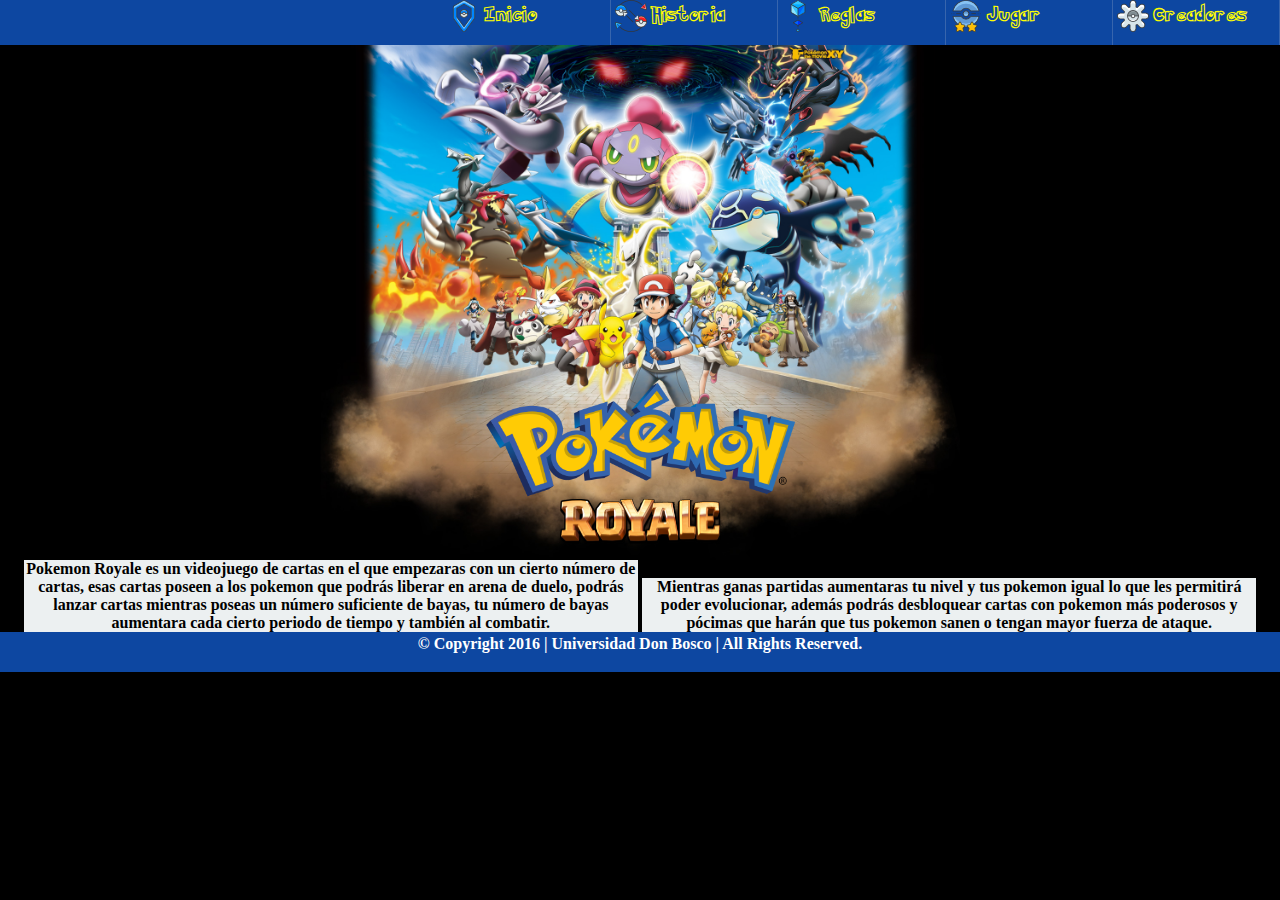
==== index.html @ b239d023 "Update index.html" ====
<!DOCTYPE html>
<html lang="es">
<head>
	<meta charset="UTF-8">
	<title>Pokemon Royale</title>
	<link rel="stylesheet" href="css/Estilos_generales.css">
	<link rel="stylesheet" href="css/font-awesome.css">
	<link rel="stylesheet" href="css/estilo_index.css">
	<meta name="viewport" content="width=device-width, initial-scale=1.0, user-scalable=no"> 
</head>
<body>	
	<header>
        <label for="menu"><i for="menu" class="fa fa-bars menu_responsivo" aria-hidden="true"></i></label>
        <input type="checkbox" id="menu" name="menu">
        
        <nav>
            <ul>
                <li><a href="index.html"><img src="img/poke1.png" alt=""><span>Inicio</span></a></li>
                <li><a href="historia.html"><img src="img/poke4.png" alt=""><span>Historia</span></a></li>
                <li><a href="reglas.html"><img src="img/poke5.png" alt=""><span>Reglas</span></a></li>
                <li><a href="game.html"><img src="img/poke3.png" alt=""><span>Jugar</span></a></li>
                <li><a href="creadores.html"><img src="img/poke2.png" alt=""><span>Creadores</span></a></li>
            </ul>
        </nav>
    </header>

	<div class="contenedor">		
			<!-- Contenido -->	
			<div class="logo"><img src="img/Pokemon_logo.png" alt=""><img class="royale" src="img/royale.png" alt=""></div>	
			<img src="img/intro.jpg" alt="" class="fondo">
			<p>
				Pokemon Royale es un videojuego de cartas en el que empezaras con un cierto número de cartas, esas cartas poseen a los pokemon que podrás liberar en arena de duelo, podrás lanzar cartas mientras poseas un número suficiente de bayas, tu número de bayas aumentara cada cierto periodo de tiempo y también al combatir.
			</p>	
			<p>
				Mientras ganas partidas aumentaras tu nivel y tus pokemon igual lo que les permitirá poder evolucionar, además podrás desbloquear cartas con pokemon más poderosos y pócimas que harán que tus pokemon sanen o tengan mayor fuerza de ataque.
			</p>	
			
	</div>
	<footer>
		<div class="foot"><p>© Copyright 2016 | Universidad Don Bosco | All
		Rights Reserved.</p></div>		
	</footer>
</body>
</html>
---- css/Estilos_generales.css ----
@font-face{
	font-family: 'pokemon';
	src: url(../fonts/PokemonHollow.ttf);
}
*{
	padding: 0;
	margin: 0;
	box-sizing:border-box;
}
html{
	width: 100%;
	height: 100%;
}
body{
	width: 100%;
	height: 100%;
	background: black;
}
footer{
	width: 100%;
	background: rgba(13,71,161 ,1);
	height: 40px;
	color: white;
	text-align: center;
	font-weight: bold;
	padding-top: 3px;

}
input, label{
	display: none;
}
li a:hover{
	background: rgba(0,0,0,0.2);
	color: rgba(253,216,53 ,1);
}

@media (min-width: 768px){

header{
	width: 100%;
	background: rgba(13,71,161 ,1);
	text-align: right;
}
nav{
	display: inline-block;
	width: 85%;
}
nav ul{
	list-style: none;
	width: 100%;
}
nav ul li{
	display: inline-block;
	width: 15%;
	height: 45px;
	text-align: center;
	border-right: 1px solid rgba(224,224,224 ,0.2);
}
nav ul li a{
	display: inline-block;
	width: 100%;
	height: 100% !important;
	color: yellow;
	text-decoration: none;
	letter-spacing: 0.1em;
	text-align: left;
	font-family: 'pokemon';
}
a img, a span{
	display: inline-block;
}
a span{
	height: 100% !important;
	width: 50%;
	font-weight: bolder;
	padding-left: 5px;
	vertical-align: top;
	margin-top: 5px;
}
}
@media (max-width: 768px){
	header nav{
	display: none;
	}
	header{

		width: 100%;
		background: rgba(13,71,161 ,1);
		text-align: left;
	}
	label[for]{
		font-size: 20px;
		display: inline-block;
		width: 35px;
		height: 35px;
		vertical-align: middle;
		text-align: center;
		background: rgba(13,71,161 ,1);
		border-right: 1px solid rgba(224,224,224 ,0.2);
	}
	i{
		vertical-align: -5px;
		color: rgba(253,216,53 ,1);
		font-weight: bolder;
	}
	nav{
		width: 100%;
	}
	ul{
		list-style: none;
		width: 100%;
	}
	li{
		width: 100%;
		background: rgba(13,71,161 ,1);
		height: 40px;
		border-top: 1px solid rgba(224,224,224 ,0.2);
		border-top: 1px solid rgba(224,224,224 ,0.2);
	}
	li a{
		color: white;
		text-decoration: none;
		display: inline-block;
		width: 100%;
		height: 100%;
		padding-left: 10px;
		font-family: 'pokemon';
	}
	a img, a span{
		display: inline-block;
	}
	a>span{
		width: 75%;
		padding-left: 10px;
		text-align: left;
		font-weight: bolder;
	}
	[id^=menu]:checked + nav{
		/* style */
		display: block;
	}
	

}
---- css/estilo_index.css ----
.contenedor{
	padding: 0px;
	margin: 0px;
	width: 100%;
	background: black;
	text-align: center;
	position: relative;
}
.fondo{
	display: inline-block;
	width: 70%;
	
}
.logo{
	position: absolute;
	bottom: 15%;
	left: 25%;
	font-size: 30px;
	padding-top: 15.5px;
}

.contenedor img{
	width: 50%;
	display: block;
	margin: 0 auto;
}
.contenedor img.royale{
	width: 25%;
}
.contenedor p{
	display: inline-block;
	width: 48%;
	background: #ecf0f1;
	color: black;
	font-weight: bold;

}
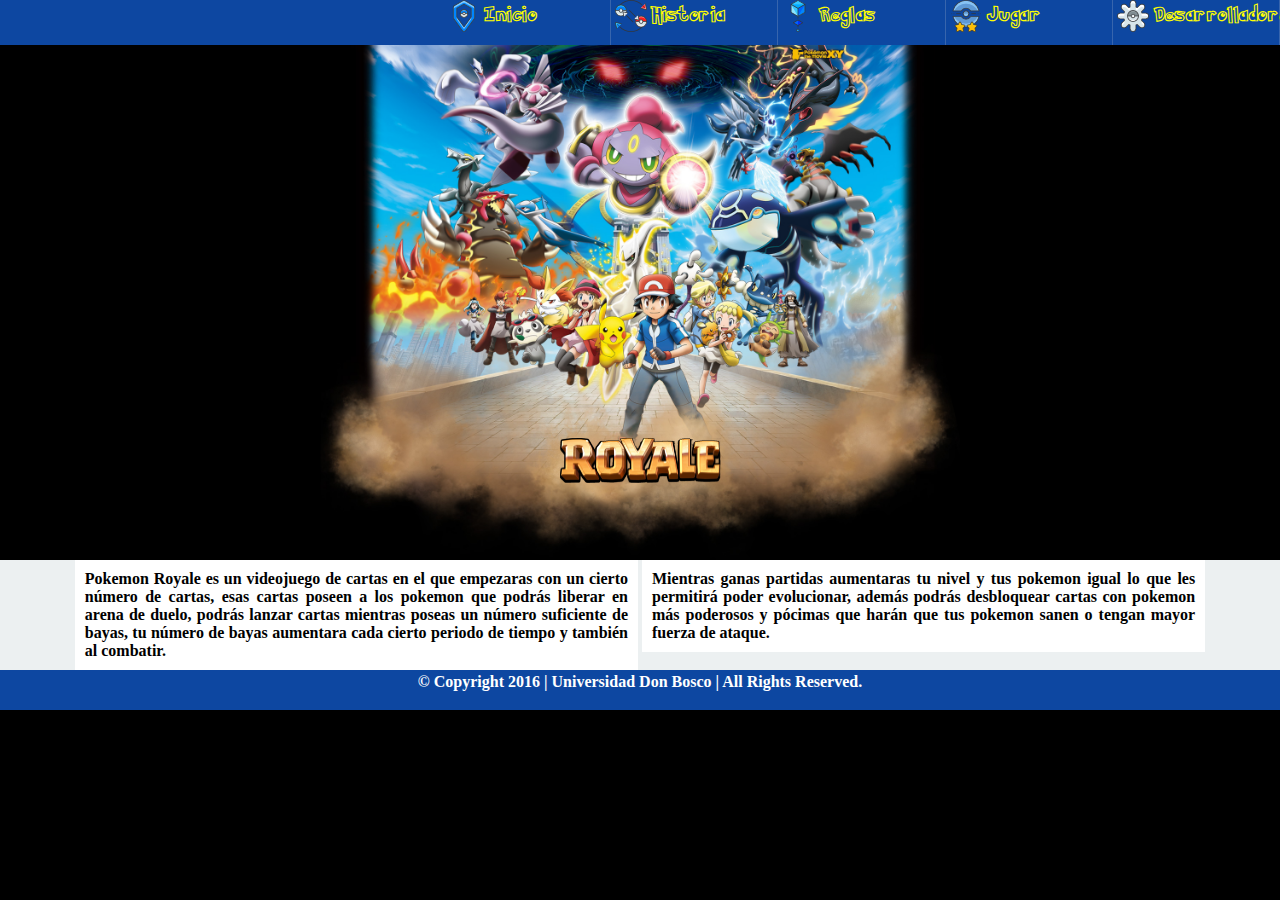
==== commit 4487652a: "update reglas" ====
--- a/index.html
+++ b/index.html
@@ -10,35 +10,39 @@
 </head>
 <body>	
 	<header>
-        <label for="menu"><i for="menu" class="fa fa-bars menu_responsivo" aria-hidden="true"></i></label>
-        <input type="checkbox" id="menu" name="menu">
-        
-        <nav>
-            <ul>
-                <li><a href="index.html"><img src="img/poke1.png" alt=""><span>Inicio</span></a></li>
-                <li><a href="historia.html"><img src="img/poke4.png" alt=""><span>Historia</span></a></li>
-                <li><a href="reglas.html"><img src="img/poke5.png" alt=""><span>Reglas</span></a></li>
-                <li><a href="game.html"><img src="img/poke3.png" alt=""><span>Jugar</span></a></li>
-                <li><a href="creadores.html"><img src="img/poke2.png" alt=""><span>Creadores</span></a></li>
-            </ul>
-        </nav>
-    </header>
+		<label for="menu"><i for="menu" class="fa fa-bars menu_responsivo" aria-hidden="true"></i></label>
+		<input type="checkbox" id="menu" name="menu">
+		
+		<nav>
+			<ul>
+				<li><a href="#"><img src="img/poke1.png" alt=""><span>Inicio</span></a></li>
+				<li><a href=""><img src="img/poke4.png" alt=""><span>Historia</span></a></li>
+				<li><a href="reglas.html"><img src="img/poke5.png" alt=""><span>Reglas</span></a></li>
+				<li><a href=""><img src="img/poke3.png" alt=""><span>Jugar</span></a></li>
+				<li><a href=""><img src="img/poke2.png" alt=""><span>Desarrolladores</span></a></li>
+			</ul>
+		</nav>
+	</header>
 
 	<div class="contenedor">		
 			<!-- Contenido -->	
-			<div class="logo"><img src="img/Pokemon_logo.png" alt=""><img class="royale" src="img/royale.png" alt=""></div>	
+			<div class="logo">
+				<img src="img/pokemon_logo.png" alt="">
+				<img class="royale" src="img/royale.png" alt="">
+			</div>	
 			<img src="img/intro.jpg" alt="" class="fondo">
+	</div>
+		<article>
 			<p>
-				Pokemon Royale es un videojuego de cartas en el que empezaras con un cierto número de cartas, esas cartas poseen a los pokemon que podrás liberar en arena de duelo, podrás lanzar cartas mientras poseas un número suficiente de bayas, tu número de bayas aumentara cada cierto periodo de tiempo y también al combatir.
+					Pokemon Royale es un videojuego de cartas en el que empezaras con un cierto número de cartas, esas cartas poseen a los pokemon que podrás liberar en arena de duelo, podrás lanzar cartas mientras poseas un número suficiente de bayas, tu número de bayas aumentara cada cierto periodo de tiempo y también al combatir.
 			</p>	
 			<p>
-				Mientras ganas partidas aumentaras tu nivel y tus pokemon igual lo que les permitirá poder evolucionar, además podrás desbloquear cartas con pokemon más poderosos y pócimas que harán que tus pokemon sanen o tengan mayor fuerza de ataque.
-			</p>	
-			
-	</div>
+					Mientras ganas partidas aumentaras tu nivel y tus pokemon igual lo que les permitirá poder evolucionar, además podrás desbloquear cartas con pokemon más poderosos y pócimas que harán que tus pokemon sanen o tengan mayor fuerza de ataque.
+			</p>
+		</article>	
 	<footer>
 		<div class="foot"><p>© Copyright 2016 | Universidad Don Bosco | All
 		Rights Reserved.</p></div>		
 	</footer>
 </body>
-</html>
+</html>--- a/css/estilo_index.css
+++ b/css/estilo_index.css
@@ -5,6 +5,7 @@
 	background: black;
 	text-align: center;
 	position: relative;
+	
 }
 .fondo{
 	display: inline-block;
@@ -27,11 +28,22 @@
 .contenedor img.royale{
 	width: 25%;
 }
-.contenedor p{
+article{
+	width: 100%;
+	background: #ecf0f1;
+	display: block;
+	text-align: center;
+	vertical-align: top;
+
+}
+article p{
 	display: inline-block;
-	width: 48%;
-	background: #ecf0f1;
+	width: 44%;
 	color: black;
 	font-weight: bold;
+	padding: 10px !important;
+	text-align: justify;
+	vertical-align: top !important;
+	background: white;
 
-}+}
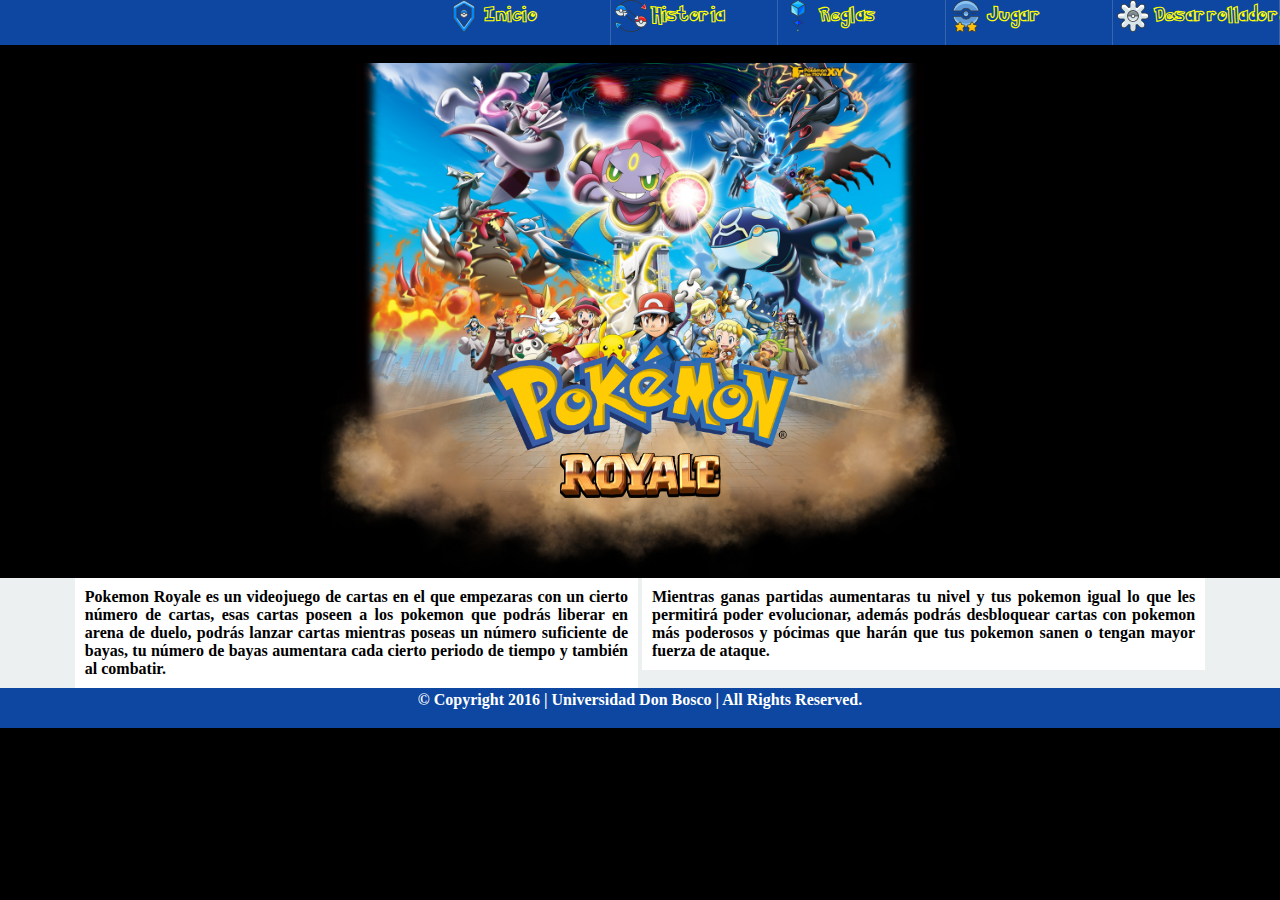
==== commit 388ca7c6: "Merge remote-tracking branch 'origin/master'" ====
--- a/index.html
+++ b/index.html
@@ -26,10 +26,14 @@
 
 	<div class="contenedor">		
 			<!-- Contenido -->	
+<<<<<<< HEAD
 			<div class="logo">
 				<img src="img/pokemon_logo.png" alt="">
 				<img class="royale" src="img/royale.png" alt="">
 			</div>	
+=======
+			<div class="logo"><img src="img/Pokemon_logo.png" alt=""><img class="royale" src="img/royale.png" alt=""></div>	
+>>>>>>> origin/master
 			<img src="img/intro.jpg" alt="" class="fondo">
 	</div>
 		<article>
@@ -45,4 +49,4 @@
 		Rights Reserved.</p></div>		
 	</footer>
 </body>
-</html>+</html>
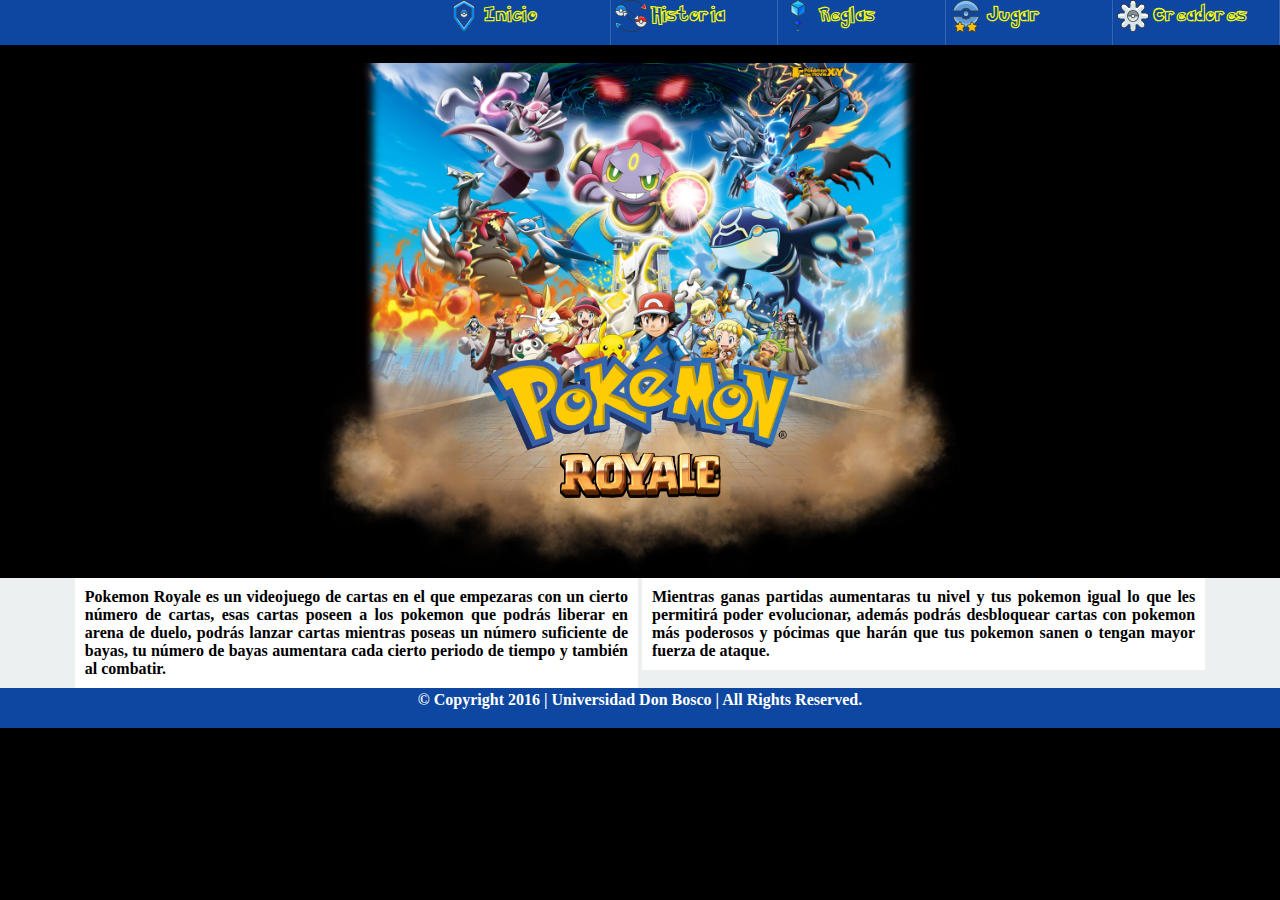
==== commit a799d47c: "Update index.html" ====
--- a/index.html
+++ b/index.html
@@ -16,10 +16,10 @@
 		<nav>
 			<ul>
 				<li><a href="#"><img src="img/poke1.png" alt=""><span>Inicio</span></a></li>
-				<li><a href=""><img src="img/poke4.png" alt=""><span>Historia</span></a></li>
+				<li><a href="historia.html"><img src="img/poke4.png" alt=""><span>Historia</span></a></li>
 				<li><a href="reglas.html"><img src="img/poke5.png" alt=""><span>Reglas</span></a></li>
-				<li><a href=""><img src="img/poke3.png" alt=""><span>Jugar</span></a></li>
-				<li><a href=""><img src="img/poke2.png" alt=""><span>Desarrolladores</span></a></li>
+				<li><a href="game.html"><img src="img/poke3.png" alt=""><span>Jugar</span></a></li>
+				<li><a href="creadores"><img src="img/poke2.png" alt=""><span>Creadores</span></a></li>
 			</ul>
 		</nav>
 	</header>
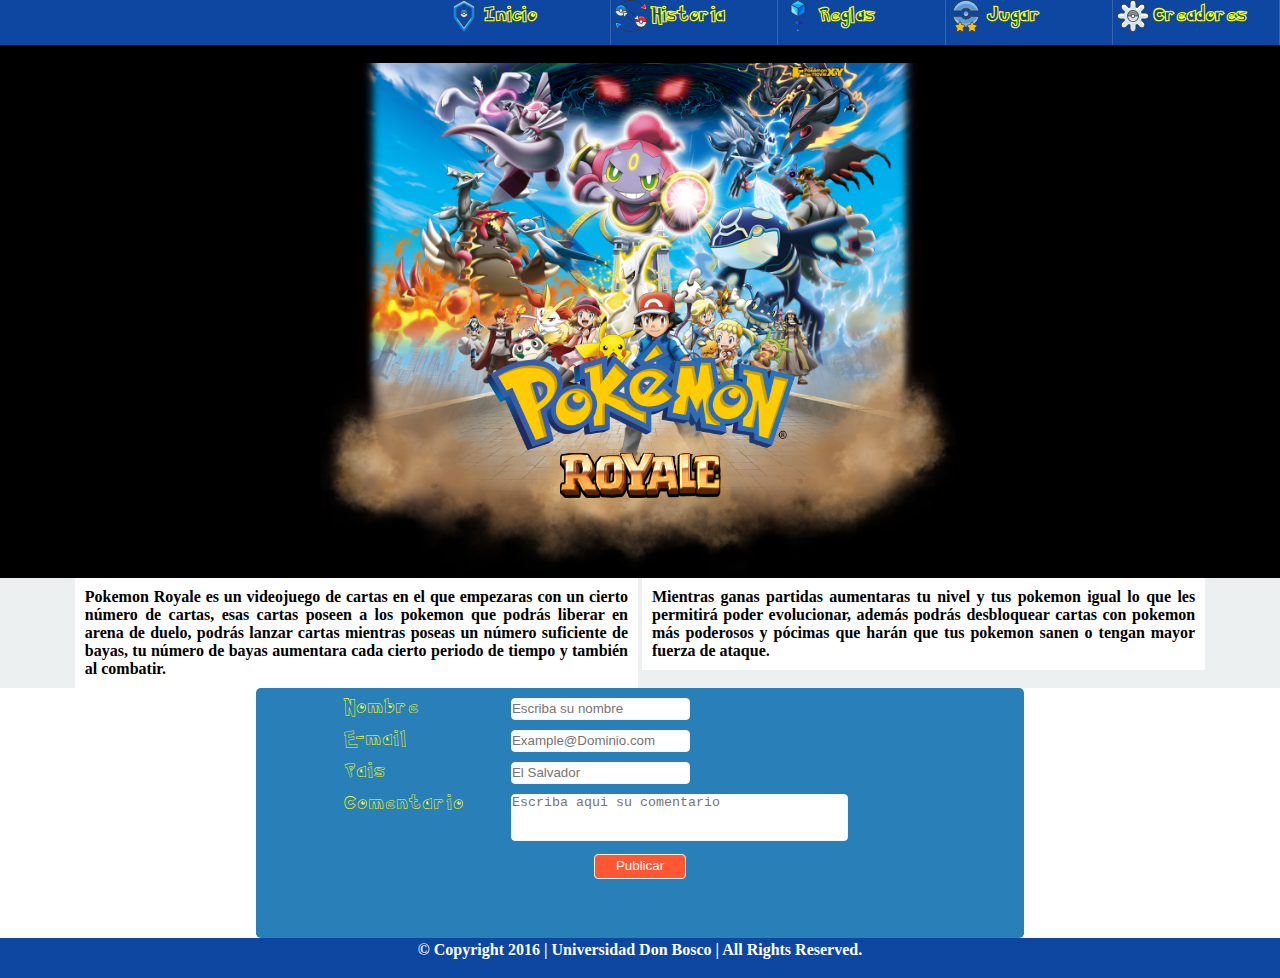
==== commit af92a4b5: "comentarios" ====
--- a/index.html
+++ b/index.html
@@ -6,6 +6,7 @@
 	<link rel="stylesheet" href="css/Estilos_generales.css">
 	<link rel="stylesheet" href="css/font-awesome.css">
 	<link rel="stylesheet" href="css/estilo_index.css">
+	<link rel="stylesheet" href="css/style_coment.css">
 	<meta name="viewport" content="width=device-width, initial-scale=1.0, user-scalable=no"> 
 </head>
 <body>	
@@ -44,9 +45,37 @@
 					Mientras ganas partidas aumentaras tu nivel y tus pokemon igual lo que les permitirá poder evolucionar, además podrás desbloquear cartas con pokemon más poderosos y pócimas que harán que tus pokemon sanen o tengan mayor fuerza de ataque.
 			</p>
 		</article>	
+		<!--area de comentarios-->
+		<section class="comentarios">
+<form name="comentarios" id="Comentarios" >
+<div>
+    <label for="txtname">Nombre</label>
+    <input type="text" id="txtname" placeholder="Escriba su nombre" required/>
+</div>
+<div>
+    <label for="txtcorreo">E-mail</label>
+    <input type="email" id="txtcorreo" placeholder="Example@Dominio.com" required/>
+</div>
+<div>
+    <label for="txtpais">Pais</label>
+    <input type="text" id="txtpais" placeholder="El Salvador" />
+</div>
+<div>
+    <label for="txtaconsulta">Comentario</label>
+    <textarea id="txtaconsulta" rows="3" cols="40" placeholder="Escriba aqui su comentario" required></textarea>
+</div>
+<input type="button" value="Publicar" id="publicar">
+    </form>
+    <section class="comentariosindividual">
+
+    </section>
+    </section>
+<!--fin de el area de comentarios-->
+
 	<footer>
 		<div class="foot"><p>© Copyright 2016 | Universidad Don Bosco | All
 		Rights Reserved.</p></div>		
 	</footer>
+	 <script src="js/comentarios.js"></script>
 </body>
 </html>
--- a/css/style_coment.css
+++ b/css/style_coment.css
@@ -0,0 +1,161 @@
+*{
+    margin: 0;
+    padding: 0;
+}
+body{
+    background: white;
+}
+
+section.comentarios{
+    background: white;
+}
+
+form#Comentarios {
+    background: #2980b9;
+    width: 60%;
+    margin: 0 auto;
+    overflow: hidden;
+    height: 250px;
+    border-radius: 0.3em;
+    font-family: 'pokemon';
+    line-height: 1em;
+    color: yellow;
+    letter-spacing: 3px;
+}
+
+form#Comentarios>div{
+   
+    width: 80%;
+    margin: 10px auto;
+    overflow: hidden;
+}
+
+form#Comentarios input{
+    
+    line-height: 1.5em;
+    display: block;
+    float: left;
+    border: 1px solid whitesmoke;
+    border-radius: 0.3em;
+}
+
+form#Comentarios label{
+    width: 25%;
+    
+    display: block;
+    float: left;
+    margin: 0% 2%;
+    line-height: 1.35em;
+}
+form#Comentarios textarea{
+    border: 1px solid whitesmoke;
+    border-radius: 0.3em;
+    resize: none;
+}
+
+form#Comentarios input[type="button"]{
+    margin: 0 auto;
+    color:white;
+    float: none;
+    width:12%;
+    line-height: 1.7em;
+    background: #FF5733;
+    
+}
+section.comentariosindividual{
+    background:white;
+}
+
+article.Comentario{
+    width:40%;
+    min-height: 80px;
+    background: #2980b9;
+    margin: 10px auto;
+    border-radius: 0.3em;
+    overflow: hidden;
+        
+}
+div.Comentario{
+    width:100%;
+    padding: 0.2em;
+    box-sizing: border-box;
+    border-radius: 0.3em 0.3em 0 0;
+    overflow: hidden;
+    background: rgba(13,71,161 ,1);
+    color: white;
+
+
+}
+h3.Comentario{
+   
+    overflow: hidden;
+    padding: 0 0.3em;
+    font-size: 1.1em;
+    border-bottom: 1px solid white;
+    font-family: 'pokemon';
+    line-height: 1em;
+    letter-spacing: 3px;
+}
+
+h4.Comentario{
+    
+    clear: both;
+    width: 100%;
+    padding: 0  0.3em;
+    overflow: hidden;
+}
+
+
+h4.Comentario>p,h3.Comentario>p{
+    background-color: transparent;
+    width: 30%;
+    float: left;
+    line-height: 0.5em;
+    color: white;
+    
+}
+
+h3.Comentario>p{
+    color: yellow;
+}
+p.Comentario{
+    background: transparent;
+    clear: both;
+    width: 95%;
+    padding: 0.3em;
+}
+
+@media(max-width: 768px){
+
+form#Comentarios{
+    width: 100%;
+    height: 300px;
+    font-size: 0.5em;
+}
+form#Comentarios label{
+    font-size: 1.8em;
+    background: transparent;
+    border: 0px;
+}
+ article.Comentario{
+    width: 100%;
+}
+form#Comentarios input[type="button"]{
+width:20%;
+}
+
+h3.Comentario>p,h4.Comentario>p{
+    width: 50%;
+}
+
+}/*fin 768*/
+
+@media(min-width:768px) and (max-width:1080px){
+form#Comentarios{
+    width: 80%;
+}
+article.Comentario{
+    width: 80%;
+}
+
+}
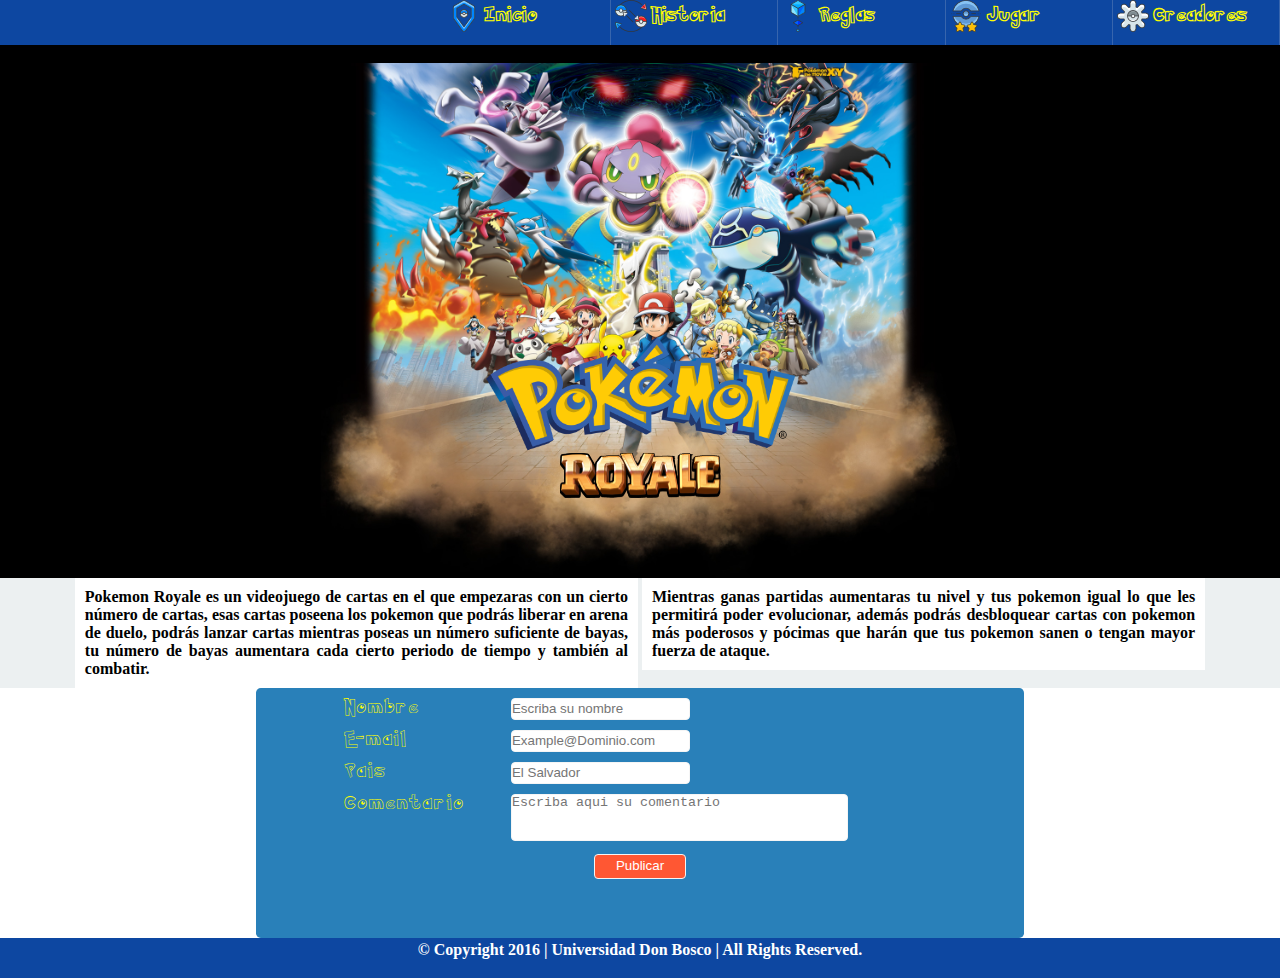
==== commit 3b30c3de: "localStorage Update" ====
--- a/index.html
+++ b/index.html
@@ -8,6 +8,7 @@
 	<link rel="stylesheet" href="css/estilo_index.css">
 	<link rel="stylesheet" href="css/style_coment.css">
 	<meta name="viewport" content="width=device-width, initial-scale=1.0, user-scalable=no"> 
+	<script type="text/javascript" src="js/localStorage.js"></script>
 </head>
 <body>	
 	<header>
@@ -38,11 +39,11 @@
 			<img src="img/intro.jpg" alt="" class="fondo">
 	</div>
 		<article>
-			<p>
-					Pokemon Royale es un videojuego de cartas en el que empezaras con un cierto número de cartas, esas cartas poseen a los pokemon que podrás liberar en arena de duelo, podrás lanzar cartas mientras poseas un número suficiente de bayas, tu número de bayas aumentara cada cierto periodo de tiempo y también al combatir.
+			<p id="p1">
+					
 			</p>	
-			<p>
-					Mientras ganas partidas aumentaras tu nivel y tus pokemon igual lo que les permitirá poder evolucionar, además podrás desbloquear cartas con pokemon más poderosos y pócimas que harán que tus pokemon sanen o tengan mayor fuerza de ataque.
+			<p id="p2">
+					
 			</p>
 		</article>	
 		<!--area de comentarios-->
